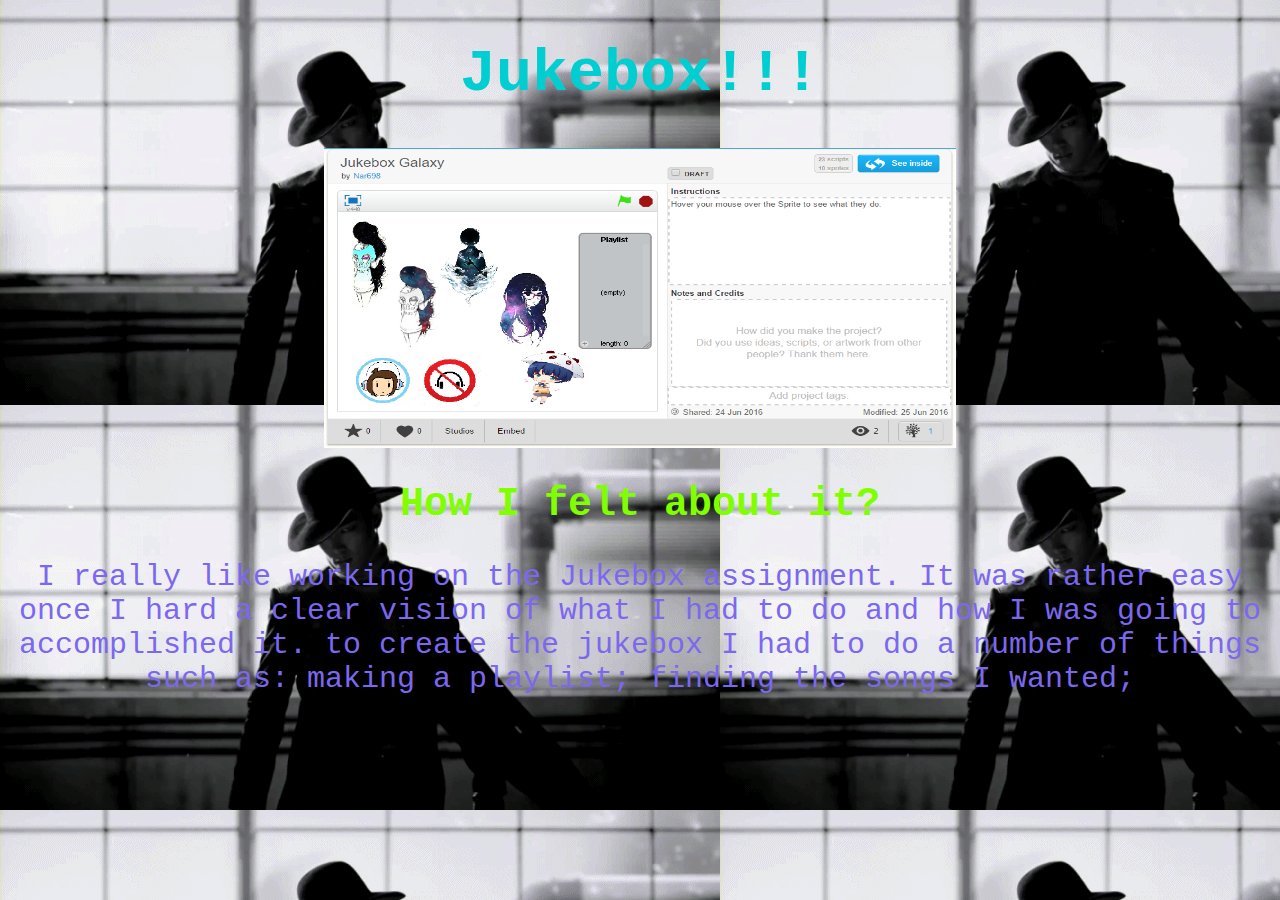
==== Jukebox.html @ 0bc1fcb7 "test" ====
<!DOCTYPE html>
<html>
<body2>
    <head>
        <link rel="stylesheet" href="styles.css">

    </head>


<h1>Jukebox!!!</h1>

            <img src="Jukebox.png" alt="Jukebox" width="1200" height="300">
            
<h2> 

How I felt about it?

</h2>


<p>I really like working on the Jukebox assignment.
   It was rather easy once I hard a clear vision of what I had to do and how I was going to accomplished it.
   to create the jukebox I had to do a number of things such as: making a playlist; finding the songs I wanted;
</p>

</body>
</html>
---- styles.css ----
body {
    background-image: url("giphy.gif");

}

h1 {
    text-align: center;
    color: darkturquoise;
    font-size: 60px;
    font-family:"Courier New", Courier, monospace;

}

h2{
  text-align: center;
  color: chartreuse;
  font-size: 40px;
  font-family:"Courier New", Courier, monospace;


}


p {
    text-align: center;
    color: mediumslateblue;
    font-size: 30px;
    font-family:"Courier New", Courier, monospace;

}
img{
    display: block;
    margin: auto;
    width: 50%;

}

li{
  text-align: center;
  font-size: 24px; font:"Courier New"



}
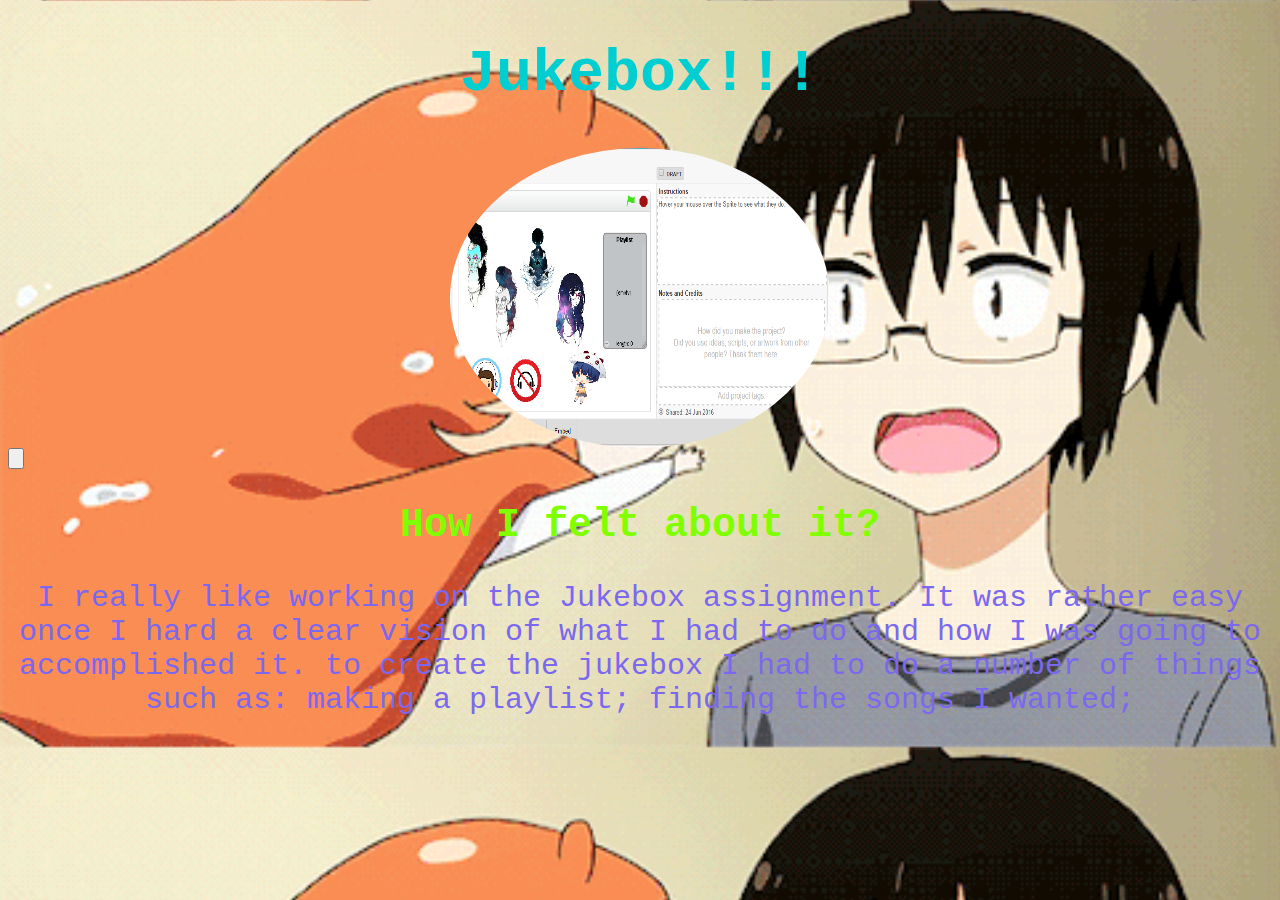
==== commit 8620d51f: "Update Jukebox.html" ====
--- a/Jukebox.html
+++ b/Jukebox.html
@@ -9,7 +9,8 @@
 
 <h1>Jukebox!!!</h1>
 
-            <img src="Jukebox.png" alt="Jukebox" width="1200" height="300">
+            <center><img src="Jukebox.png" alt="Jukebox" width="1200" height="300"></center>
+            <input type="button" onclick="window.open('https://scratch.mit.edu/projects/114708537/')" />
             
 <h2> 
 
--- a/styles.css
+++ b/styles.css
@@ -2,7 +2,8 @@
 
 
 body {
-    background-image: url("giphy.gif");
+    background-image: url("ct.gif");
+    background-size: cover;
 
 }
 
@@ -33,8 +34,10 @@
 }
 img{
     display: block;
-    margin: auto;
-    width: 50%;
+    margin: left;
+    width: 30%;
+    border-radius: 70%;
+    clear: right;
 
 }
 
